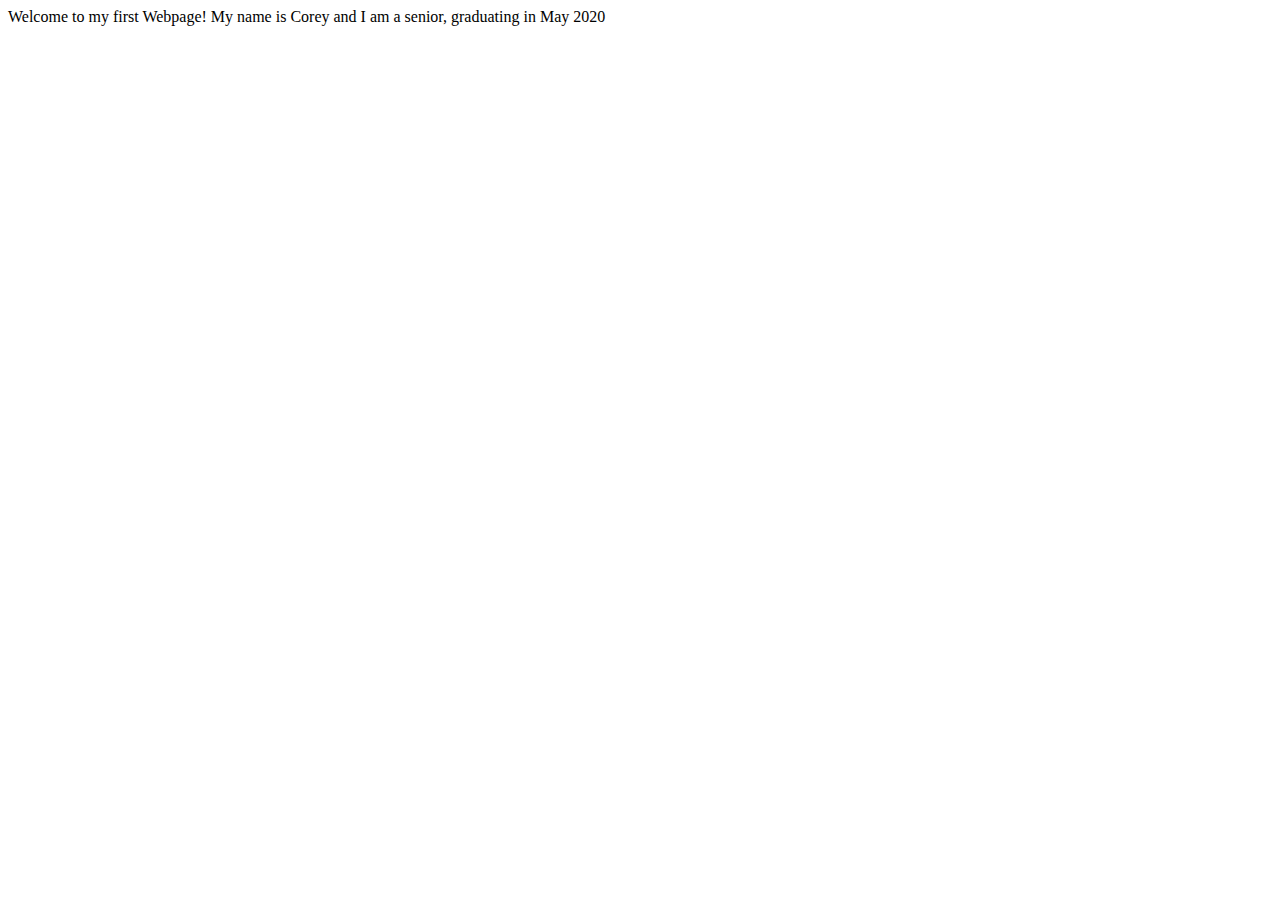
==== index.html @ e0a8b00f "Add files via upload" ====
<!DOCTYPE html>
<html lang="en">
<head>
	<title>My First Webpage</title>
	<meta charset="utf-8">
</head>
<body>
	Welcome to my first Webpage! My name is Corey and I am a senior, graduating in May 2020
</body>
</html>
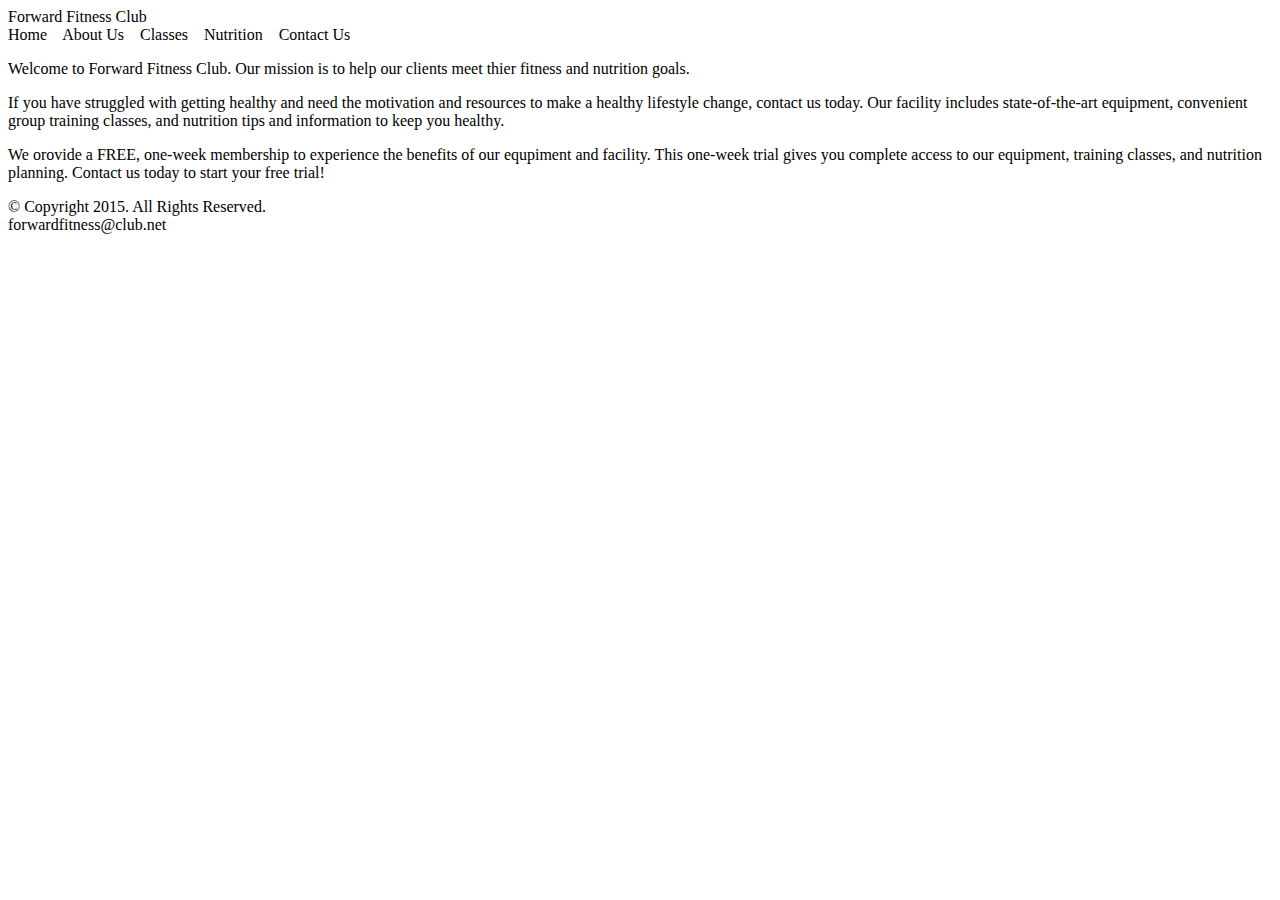
==== commit d823159c: "Add files via upload" ====
--- a/index.html
+++ b/index.html
@@ -1,10 +1,40 @@
 <!DOCTYPE html>
+<!-- This template was created by Corey Carrell ISM 5994 -->
 <html lang="en">
-<head>
-	<title>My First Webpage</title>
+<head> 
+	<title>Forward Fitness Club</title>
 	<meta charset="utf-8">
 </head>
 <body>
-	Welcome to my first Webpage! My name is Corey and I am a senior, graduating in May 2020
+	<!-- Use the header area for the website name or logo -->
+	<header>
+		Forward Fitness Club
+	</header>
+	
+	<!-- Use the nav area to add hyperlinks to other pages within the website -->
+	<nav>
+		Home &nbsp;&nbsp;
+		About Us &nbsp;&nbsp;
+		Classes &nbsp;&nbsp;
+		Nutrition &nbsp;&nbsp;
+		Contact Us &nbsp;&nbsp;
+	</nav>
+	
+	<!-- Use the main area to add the main content of the webpage -->
+	<main>
+		<p>Welcome to Forward Fitness Club. Our mission is to help our clients meet thier fitness and nutrition goals. </p>
+	
+		<p>If you have struggled with getting healthy and need the motivation and resources to make a healthy lifestyle change, contact us today. Our facility includes state-of-the-art equipment, convenient group training classes, and nutrition tips and information to keep you healthy. </p>
+	
+		<p>We orovide a FREE, one-week membership to experience the benefits of our equpiment and facility. This one-week trial gives you complete access to our equipment, training classes, and nutrition planning. Contact us today to start your free trial!</p>
+	
+			</main>
+	
+	<!-- Use the footer area to add webpage footer content -->
+	<footer>
+		&copy; Copyright 2015. All Rights Reserved. <br>
+		forwardfitness@club.net
+	</footer>
+
 </body>
 </html>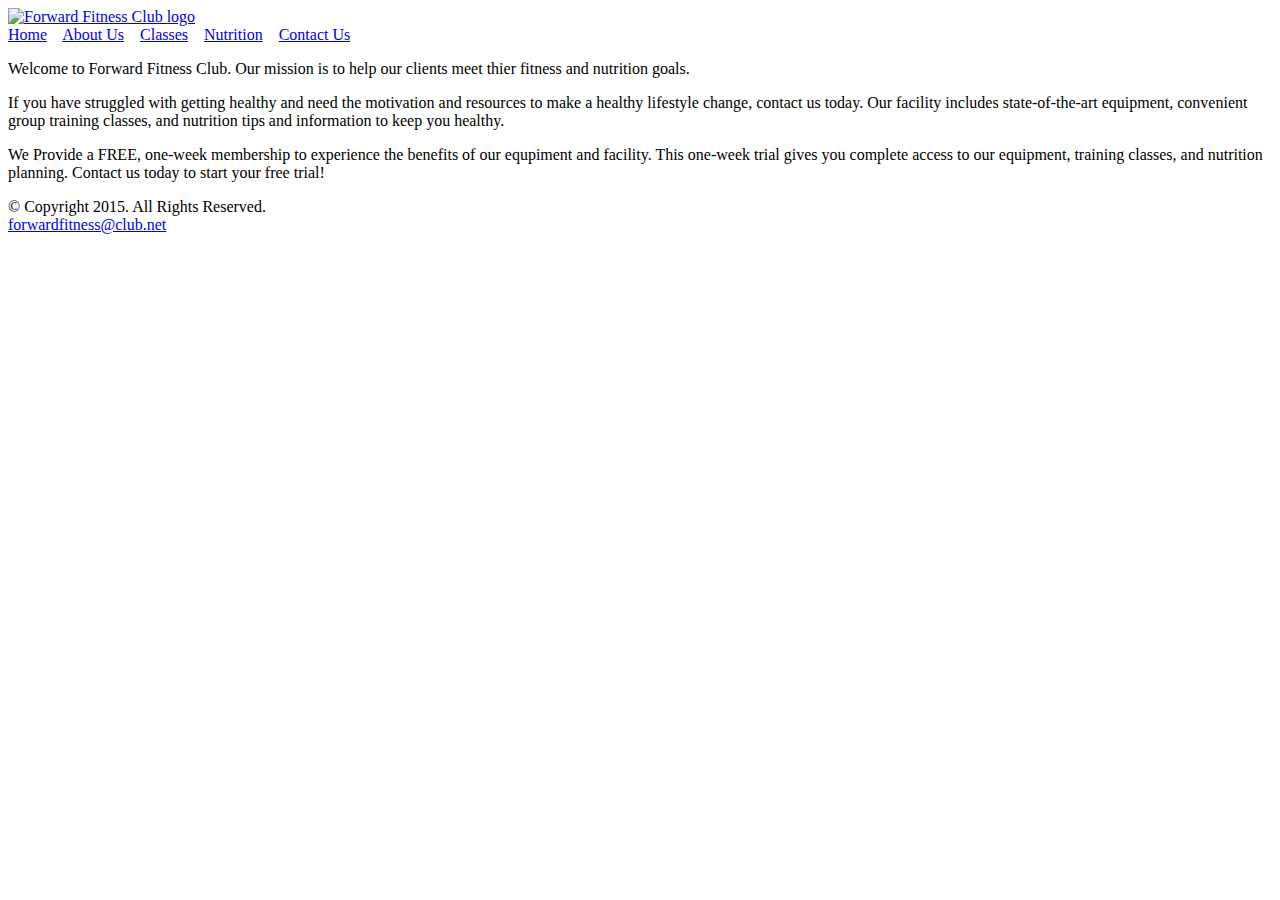
==== commit 239ed259: "Add files via upload" ====
--- a/index.html
+++ b/index.html
@@ -6,18 +6,21 @@
 	<meta charset="utf-8">
 </head>
 <body>
+	
+		<div id-"container">
+
 	<!-- Use the header area for the website name or logo -->
 	<header>
-		Forward Fitness Club
+			<a href="index.html"><img src="images/ffc_logo.png" alt="Forward Fitness Club logo" height="275" width="845"></a>
 	</header>
 	
 	<!-- Use the nav area to add hyperlinks to other pages within the website -->
 	<nav>
-		Home &nbsp;&nbsp;
-		About Us &nbsp;&nbsp;
-		Classes &nbsp;&nbsp;
-		Nutrition &nbsp;&nbsp;
-		Contact Us &nbsp;&nbsp;
+		<a href="index.html">Home</a> &nbsp;&nbsp;
+		<a href="about.html">About Us</a> &nbsp;&nbsp;
+		<a href="class.html">Classes</a> &nbsp;&nbsp;
+		<a href="nutrition.html">Nutrition</a> &nbsp;&nbsp;
+		<a href="contact.html">Contact Us</a> &nbsp;&nbsp; 
 	</nav>
 	
 	<!-- Use the main area to add the main content of the webpage -->
@@ -26,15 +29,15 @@
 	
 		<p>If you have struggled with getting healthy and need the motivation and resources to make a healthy lifestyle change, contact us today. Our facility includes state-of-the-art equipment, convenient group training classes, and nutrition tips and information to keep you healthy. </p>
 	
-		<p>We orovide a FREE, one-week membership to experience the benefits of our equpiment and facility. This one-week trial gives you complete access to our equipment, training classes, and nutrition planning. Contact us today to start your free trial!</p>
+		<p>We Provide a FREE, one-week membership to experience the benefits of our equpiment and facility. This one-week trial gives you complete access to our equipment, training classes, and nutrition planning. Contact us today to start your free trial!</p>
 	
 			</main>
 	
 	<!-- Use the footer area to add webpage footer content -->
 	<footer>
 		&copy; Copyright 2015. All Rights Reserved. <br>
-		forwardfitness@club.net
+		<a href="mailto:forwardfitness@club.net">forwardfitness@club.net</a>
 	</footer>
-
+</div>
 </body>
 </html>